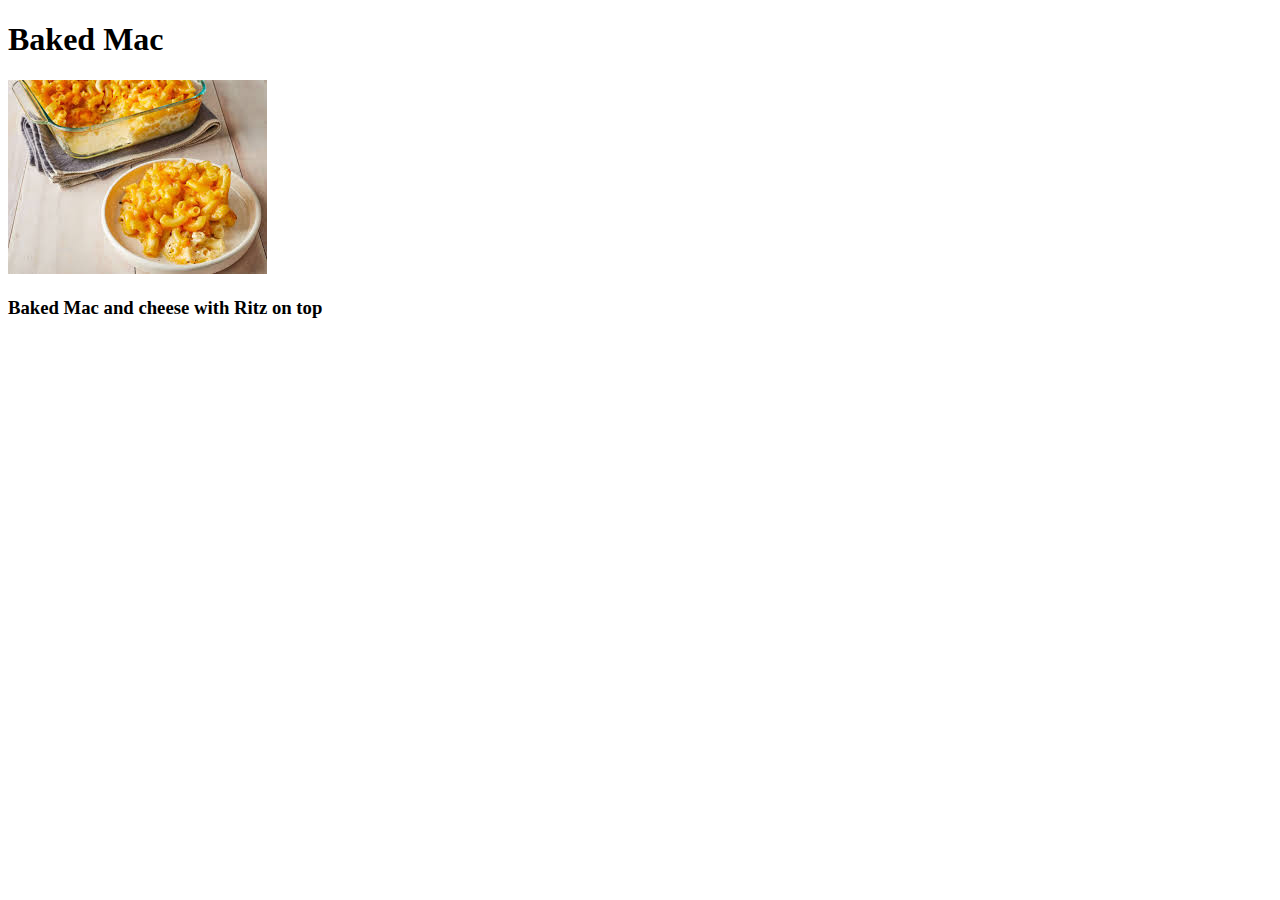
==== Recipes/Baked Mac.html @ b666a794 "Added more recipes and included images.`" ====
<!DOCTYPE html>
<html lang="en">
<head>
    <meta charset="UTF-8">
    <meta name="viewport" content="width=device-width, initial-scale=1.0">
    <title>Document</title>
</head>
<body>
    <h1>Baked Mac</h1>
    <img src="./images/bakedmac.jpg" alt="Baked Mac">
    <h3>Baked Mac and cheese with Ritz on top</h3>
    
</body>
</html>
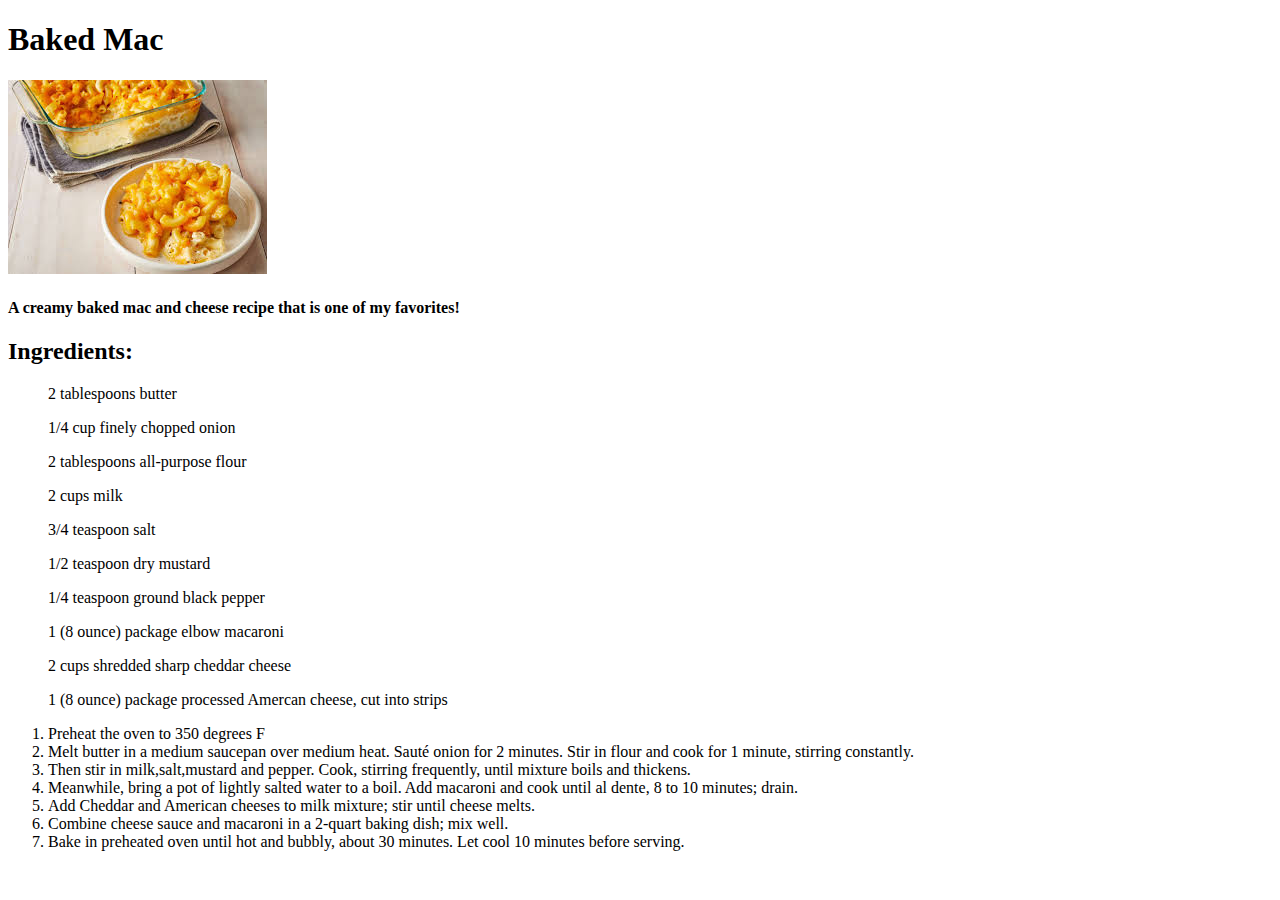
==== commit 8508a51b: "added information on recipes and fixed images" ====
--- a/Recipes/Baked Mac.html
+++ b/Recipes/Baked Mac.html
@@ -8,7 +8,29 @@
 <body>
     <h1>Baked Mac</h1>
     <img src="./images/bakedmac.jpg" alt="Baked Mac">
-    <h3>Baked Mac and cheese with Ritz on top</h3>
+    <h4>A creamy baked mac and cheese recipe that is one of my favorites!</h4>
+    
+        <h2>Ingredients:</h2>
+        <ul>2 tablespoons butter</ul>
+        <ul>1/4 cup finely chopped onion</ul>
+        <ul>2 tablespoons all-purpose flour</ul>
+        <ul>2 cups milk</ul>
+        <ul>3/4 teaspoon salt</ul>
+        <ul>1/2 teaspoon dry mustard</ul>
+        <ul>1/4 teaspoon ground black pepper</ul>
+        <ul>1 (8 ounce) package elbow macaroni</ul>
+        <ul>2 cups shredded sharp cheddar cheese</ul>
+        <ul>1 (8 ounce) package processed Amercan cheese, cut into strips</ul>
+
+        <ol>
+    <li>Preheat the oven to 350 degrees F</li>
+    <li>Melt butter in a medium saucepan over medium heat. Sauté onion for 2 minutes. Stir in flour and cook for 1 minute, stirring constantly.</li>
+    <li>Then stir in milk,salt,mustard and pepper. Cook, stirring frequently, until mixture boils and thickens.</li>
+    <li>Meanwhile, bring a pot of lightly salted water to a boil. Add macaroni and cook until al dente, 8 to 10 minutes; drain.</li>
+    <li>Add Cheddar and American cheeses to milk mixture; stir until cheese melts.</li>
+    <li>Combine cheese sauce and macaroni in a 2-quart baking dish; mix well.</li>
+    <li>Bake in preheated oven until hot and bubbly, about 30 minutes. Let cool 10 minutes before serving.</li>
+        </ol>
     
 </body>
 </html>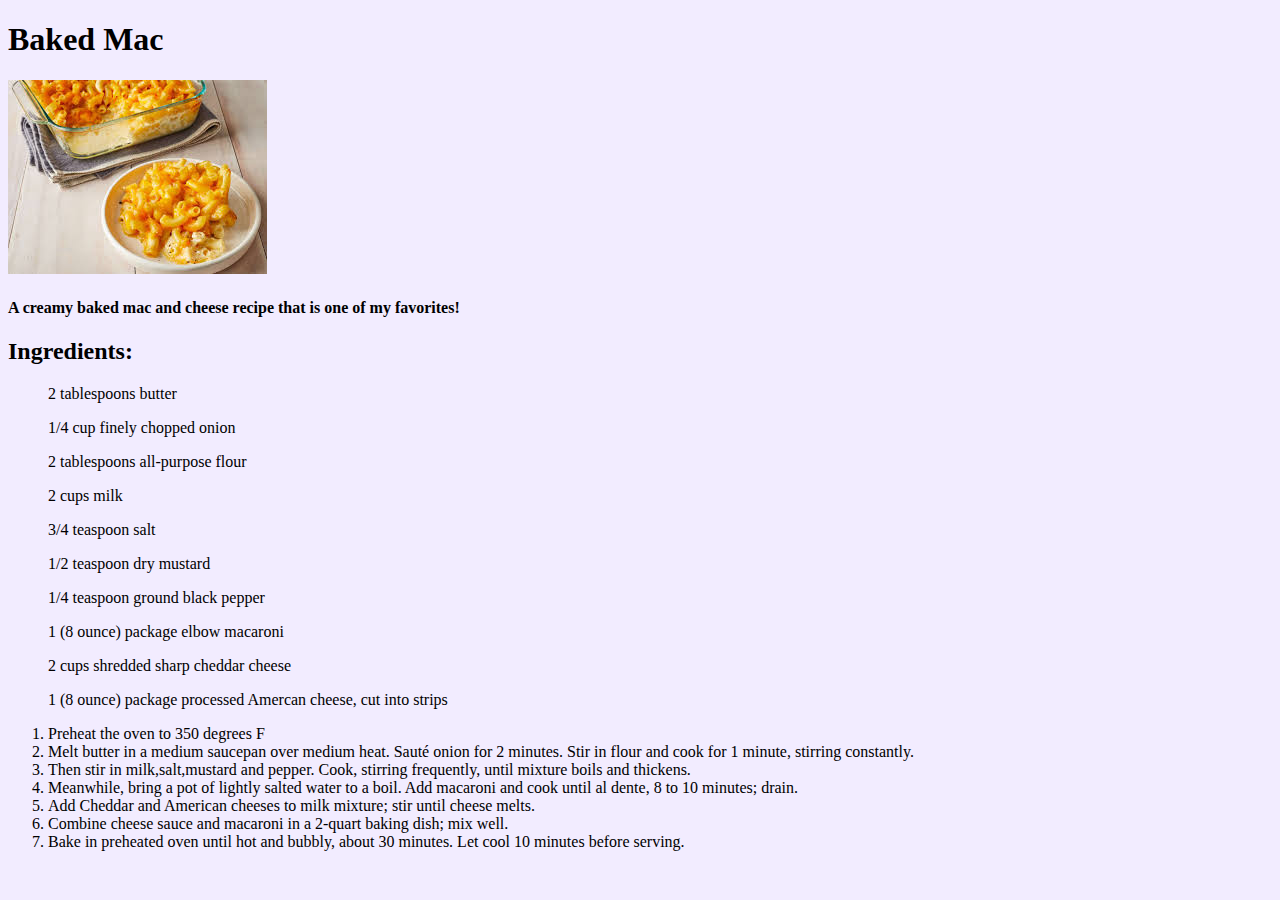
==== commit 871f990b: "added css to recipes HTML" ====
--- a/Recipes/Baked Mac.html
+++ b/Recipes/Baked Mac.html
@@ -4,6 +4,9 @@
     <meta charset="UTF-8">
     <meta name="viewport" content="width=device-width, initial-scale=1.0">
     <title>Document</title>
+    <link rel="stylesheet" type="text/css" href=/style.css>
+    <!--When linking CSS not in the same folder use /style.css the /
+    points to the root directory-->
 </head>
 <body>
     <h1>Baked Mac</h1>
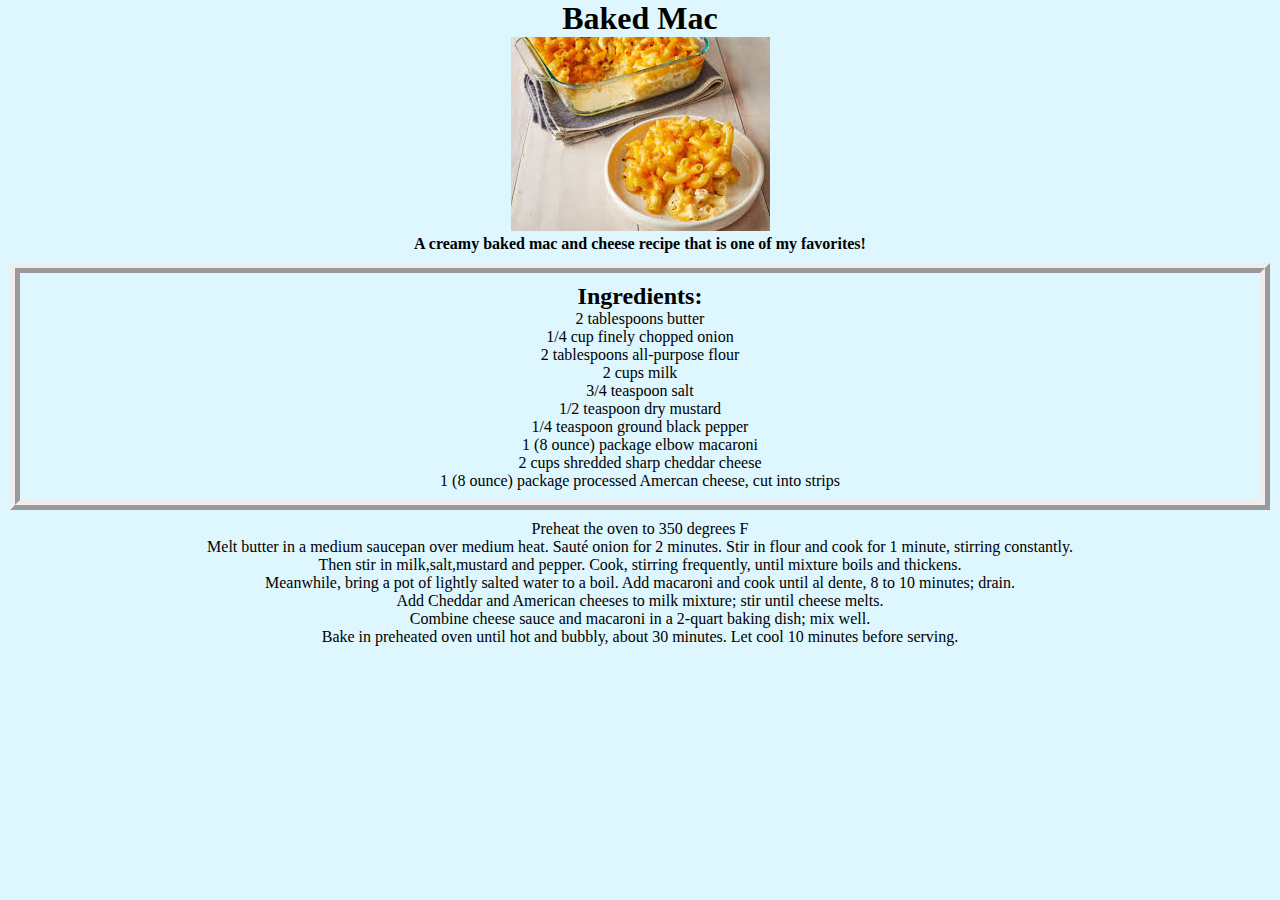
==== commit 19eaa26f: "updated-with-slight-css" ====
--- a/Recipes/Baked Mac.html
+++ b/Recipes/Baked Mac.html
@@ -13,7 +13,7 @@
     <img src="./images/bakedmac.jpg" alt="Baked Mac">
     <h4>A creamy baked mac and cheese recipe that is one of my favorites!</h4>
     
-        <h2>Ingredients:</h2>
+    <div class="ingredientsbox"><h2>Ingredients:</h2>
         <ul>2 tablespoons butter</ul>
         <ul>1/4 cup finely chopped onion</ul>
         <ul>2 tablespoons all-purpose flour</ul>
@@ -23,7 +23,7 @@
         <ul>1/4 teaspoon ground black pepper</ul>
         <ul>1 (8 ounce) package elbow macaroni</ul>
         <ul>2 cups shredded sharp cheddar cheese</ul>
-        <ul>1 (8 ounce) package processed Amercan cheese, cut into strips</ul>
+        <ul>1 (8 ounce) package processed Amercan cheese, cut into strips</ul></div>
 
         <ol>
     <li>Preheat the oven to 350 degrees F</li>
